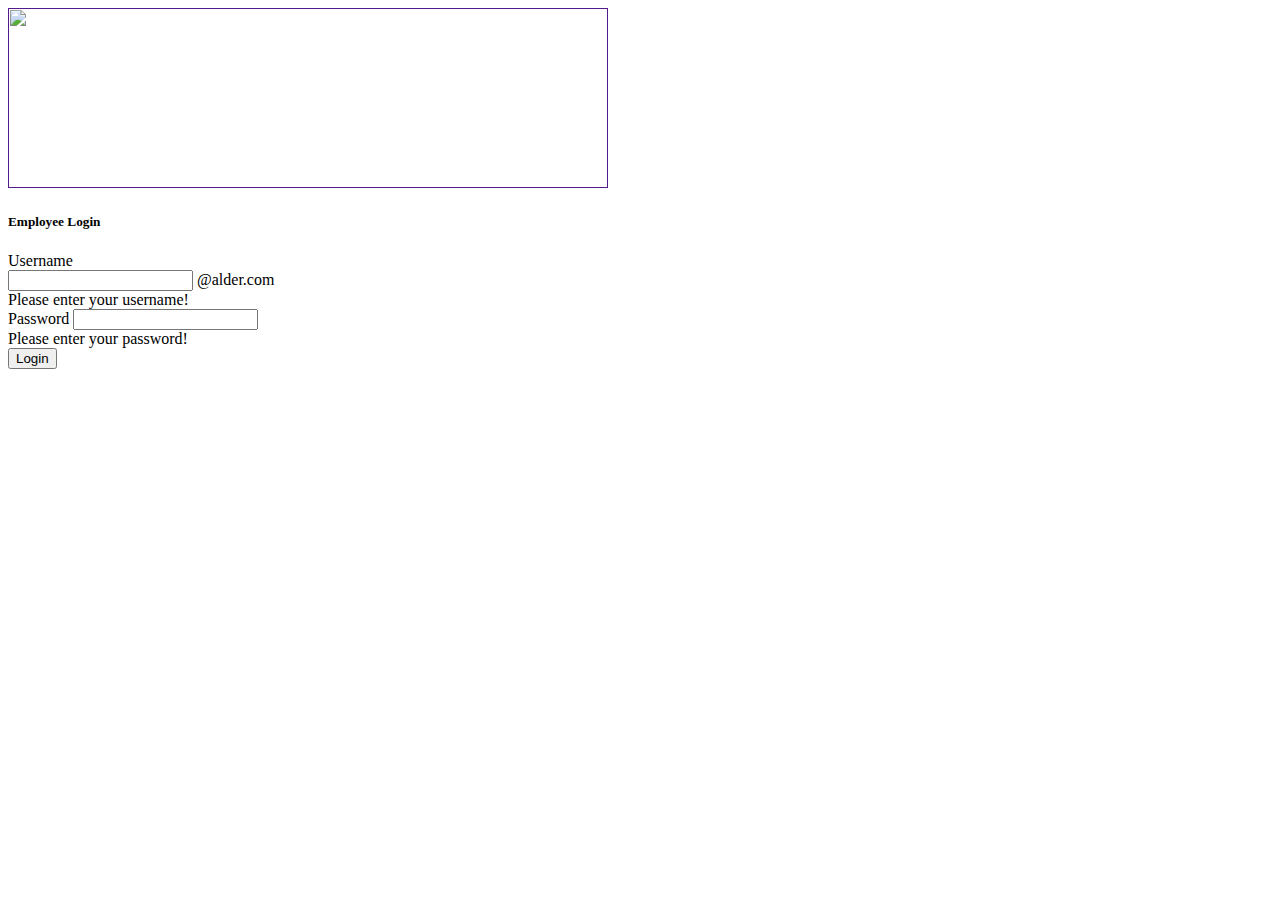
==== src/main/resources/templates/index.html @ fb3e8526 "Initial commit" ====
<!DOCTYPE html>
<html lang="en" xmlns:th="http://www.thymeleaf.org/">

<head>
    <meta charset="utf-8">
    <meta content="width=device-width, initial-scale=1.0" name="viewport">

    <title>Aldesa BPO</title>
    <meta content="" name="description">
    <meta content="" name="keywords">

    <!-- Favicons -->
    <link href="/img/aldesa.jpg" rel="icon">
    <link href="/img/apple-touch-icon.png" rel="apple-touch-icon">

    <!-- Google Fonts -->
    <link href="https://fonts.gstatic.com" rel="preconnect">
    <link href="https://fonts.googleapis.com/css?family=Open+Sans:300,300i,400,400i,600,600i,700,700i|Nunito:300,300i,400,400i,600,600i,700,700i|Poppins:300,300i,400,400i,500,500i,600,600i,700,700i"
          rel="stylesheet">

    <!-- Vendor CSS Files -->
    <link th:href="@{/vendor/bootstrap/css/bootstrap.min.css}" rel="stylesheet"/>
    <link th:href="@{/vendor/bootstrap-icons/bootstrap-icons.css}" rel="stylesheet"/>
    <link th:href="@{/vendor/boxicons/css/boxicons.min.css}" rel="stylesheet"/>
    <link th:href="@{/vendor/quill/quill.snow.css}" rel="stylesheet"/>
    <link th:href="@{/vendor/quill/quill.bubble.css}" rel="stylesheet"/>
    <link th:href="@{/vendor/remixicon/remixicon.css}" rel="stylesheet"/>
    <link th:href="@{/vendor/simple-datatables/style.css}" rel="stylesheet"/>

    <!-- Template Main CSS File -->
    <link th:href="@{/css/style.css}" rel="stylesheet"/>

    <!-- =======================================================
    * Template Name: NiceAdmin - v2.2.2
    * Template URL: https://bootstrapmade.com/nice-admin-bootstrap-admin-html-template/
    * Author: BootstrapMade.com
    * License: https://bootstrapmade.com/license/
    ======================================================== -->
</head>

<body>

<main>
        <section class="section register min-vh-100 d-flex flex-column align-items-center justify-content-center py-4">
            <div class="container">
                <div class="row justify-content-center">
                    <div class="col-lg-4 col-md-6 d-flex flex-column align-items-center justify-content-center">

                        <div class="d-flex justify-content-center py-4">
                            <a href="" class="logo d-flex align-items-center w-auto">
                                <img src="/img/bpo.png" alt="" height="180" width="600">
                            </a>
                        </div><!-- End Logo -->
                        <div class="card mb-3">

                            <div class="card-body">

                                <div class="pt-4 pb-2">
                                    <h5 class="card-title text-center pb-0 fs-4">Employee Login</h5>
                                </div>

                                <form class="row g-3 needs-validation" novalidate th:action="@{/login}" th:object="${user}" method="post">
                                    <div class="alert alert-danger" th:if="${param.error}" role="alert">
                                        <span th:text="${param.error}"></span>
                                    </div>
                                    <div class="col-12">
                                        <label for="yourUsername" class="form-label">Username</label>
                                        <div class="input-group has-validation">
                                            <input type="text" class="form-control" placeholder="" th:name="username" aria-label="Recipient's username" aria-describedby="basic-addon2" required>
                                            <span class="input-group-text" id="basic-addon2">@alder.com</span>
                                            <div class="invalid-feedback">Please enter your username!</div>
                                        </div>
                                    </div>

                                        <div class="col-12">
                                            <label for="yourPassword" class="form-label">Password</label>
                                            <input type="password" th:name="password" class="form-control" id="yourPassword" required>
                                            <div class="invalid-feedback">Please enter your password!</div>
                                        </div>
                                        <div class="col-12">
                                        </div>
                                        <div class="col-12">
                                            <button class="btn btn-primary w-100" type="submit">Login</button>
                                        </div>
                                </form>
                            </div>
                        </div>


                    </div>
                </div>
            </div>

        </section>
</main><!-- End #main -->

<a href="#" class="back-to-top d-flex align-items-center justify-content-center"><i class="bi bi-arrow-up-short"></i></a>

<!-- Vendor JS Files -->
<script th:src="@{/vendor/apexcharts/apexcharts.min.js}"></script>
<script th:src="@{/vendor/bootstrap/js/bootstrap.bundle.min.js}"></script>
<script th:src="@{/vendor/chart.js/chart.min.js}"></script>
<script th:src="@{/vendor/echarts/echarts.min.js}"></script>
<script th:src="@{/vendor/quill/quill.min.js}"></script>
<script th:src="@{/vendor/simple-datatables/simple-datatables.js}"></script>
<script th:src="@{/vendor/tinymce/tinymce.min.js}"></script>
<script th:src="@{/vendor/php-email-form/validate.js}"></script>

<!-- Template Main JS File -->
<script th:src="@{/js/main.js}"></script>

</body>

</html>
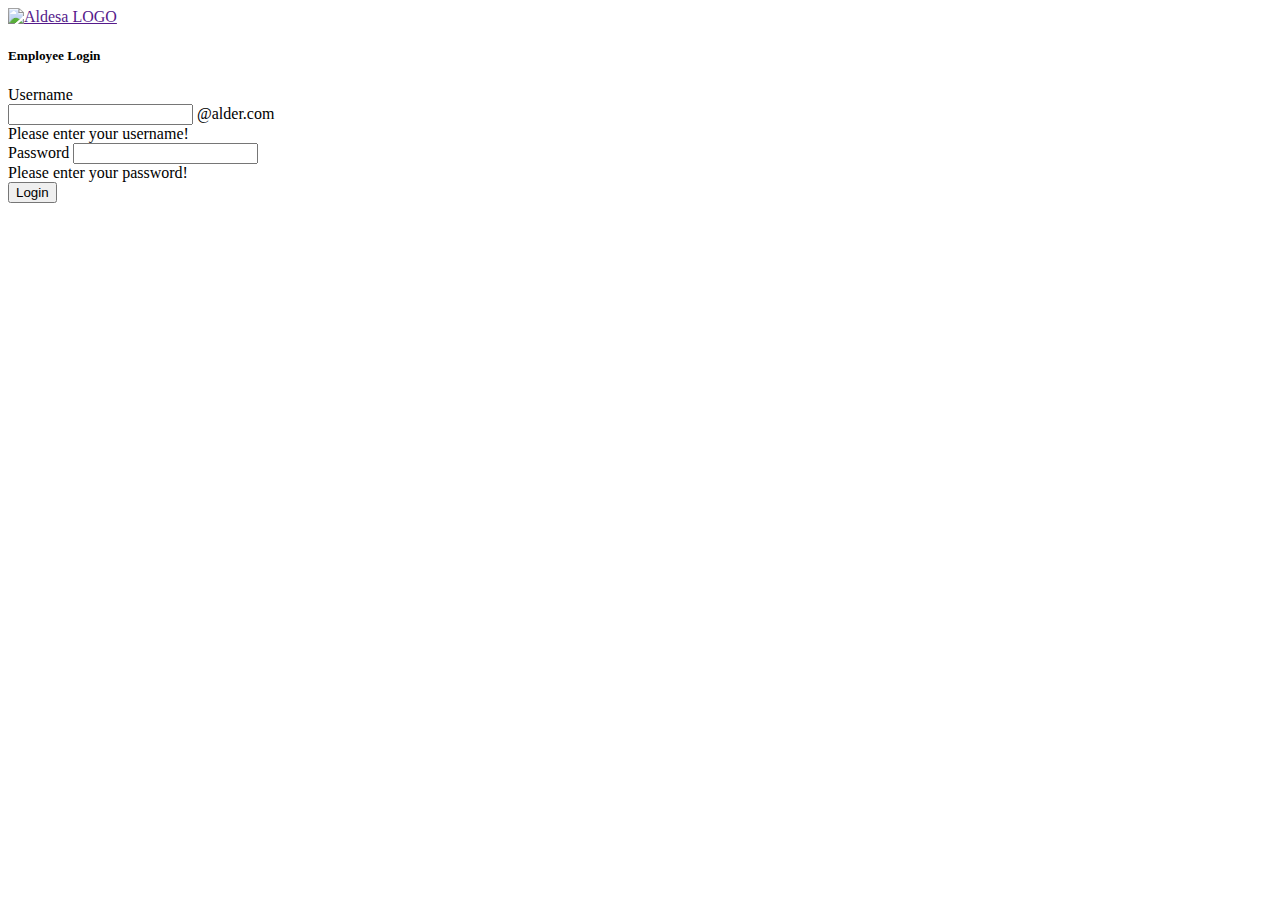
==== commit 0c01a99b: "Not so final update" ====
--- a/src/main/resources/templates/index.html
+++ b/src/main/resources/templates/index.html
@@ -48,7 +48,8 @@
 
                         <div class="d-flex justify-content-center py-4">
                             <a href="" class="logo d-flex align-items-center w-auto">
-                                <img src="/img/bpo.png" alt="" height="180" width="600">
+                                <img th:src="@{/img/bpo.png}" alt="Aldesa LOGO" height="180" width="600"/>
+<!--                                <img src="/img/bpo.png" alt="" class="img-fluid m-md-3" height="180" width="600">-->
                             </a>
                         </div><!-- End Logo -->
                         <div class="card mb-3">
